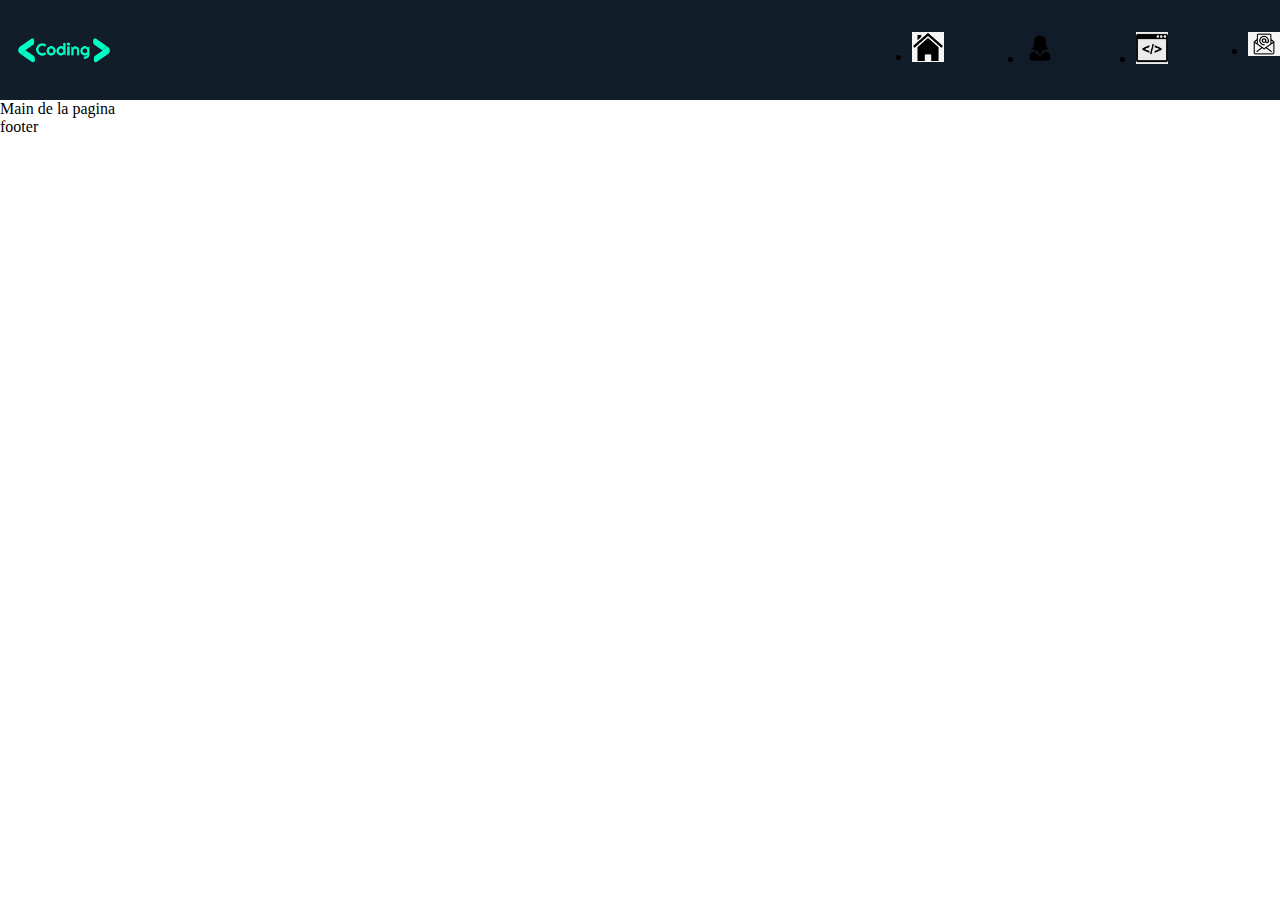
==== index.html @ 7411ce68 "Portfolio: mi header con van menu mas imagenes html basis y css" ====
<!DOCTYPE html>
<html lang="en">
<head>
    <meta charset="UTF-8">
    <meta name="viewport" content="width=device-width, initial-scale=1.0">
    <title>Document</title>
    <link rel="stylesheet" href="/css/main.css">
</head>
<body>
    <header>
        <img id="portfolio-logo" src="/images/logo.jpg" alt="portfolio-logo">
        <nav class="menu-principal">
        <ul class="menu">
             <li> <a href="#"><img class="nav-menu" src="/images/home.png" alt="Home"></a></li>
             <li><a href="#"><img class="nav-menu" src="/images/Me.png" alt="Tania"></a></li>
             <li><a href="#"><img class="nav-menu" src="/images/Projects.jpg" alt="Projects"></a></li>
             <li><a href="#"><img class="nav-menu" src="/images/contact-us.png" alt="Contact-us"></a></li>
        </ul>
        </nav>
    </header>
    <main>
        Main de la pagina
    </main>
    <footer>
        footer 
    </footer>
</body>
</html>
---- css/main.css ----
body {
    margin: 0;
}
header {
    display: flex;
    justify-content: space-between;
    align-items: center;
    background-color: rgb(17,29,41);
}
img#portfolio-logo {
    width: 10%;
}
nav.menu-principal {
   
}
img.nav-menu {
    width: 2rem;
}
ul.menu {
    display: flex;
    gap: 5rem;
}
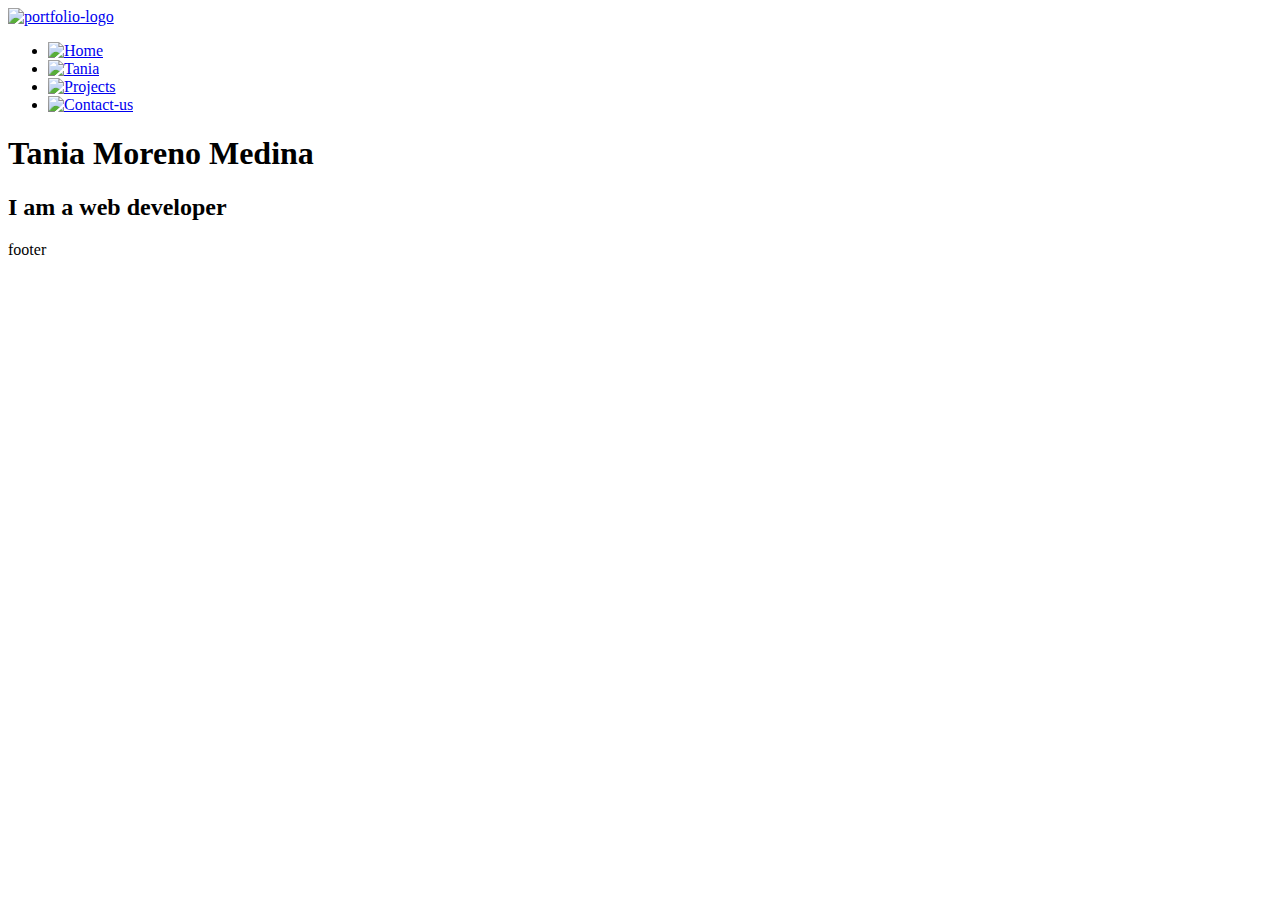
==== commit d489f990: "Index, Contac, Projects and about me, estructura basica" ====
--- a/index.html
+++ b/index.html
@@ -3,23 +3,24 @@
 <head>
     <meta charset="UTF-8">
     <meta name="viewport" content="width=device-width, initial-scale=1.0">
-    <title>Document</title>
-    <link rel="stylesheet" href="/css/main.css">
+    <title>Tania Medina - Home </title>
+    <link rel="stylesheet" href="/Portfolio-final/css/main.css">
 </head>
 <body>
-    <header>
-        <img id="portfolio-logo" src="/images/logo.jpg" alt="portfolio-logo">
+    <header class="header" >
+       <a href="/Portfolio-final/index.html"><img id="portfolio-logo" src="/Portfolio-final/images/logo.png" alt="portfolio-logo"></a>
         <nav class="menu-principal">
         <ul class="menu">
-             <li> <a href="#"><img class="nav-menu" src="/images/home.png" alt="Home"></a></li>
-             <li><a href="#"><img class="nav-menu" src="/images/Me.png" alt="Tania"></a></li>
-             <li><a href="#"><img class="nav-menu" src="/images/Projects.jpg" alt="Projects"></a></li>
-             <li><a href="#"><img class="nav-menu" src="/images/contact-us.png" alt="Contact-us"></a></li>
+             <li> <a href="/Portfolio-final/index.html"><img class="nav-menu" src="/Portfolio-final/images/home-icon.png" alt="Home"></a></li>
+             <li><a href="/about-me.html"><img class="nav-menu" src="/Portfolio-final/images/about-me-icon.png" alt="Tania"></a></li>
+             <li><a href="/projects.html"><img class="nav-menu" src="/Portfolio-final/images/Projects-icon.png" alt="Projects"></a></li>
+             <li><a href="/Contact.html"><img class="nav-menu" src="/Portfolio-final/images/Contact-icon.png" alt="Contact-us"></a></li>
         </ul>
         </nav>
-    </header>
-    <main>
-        Main de la pagina
+     </header>
+    <main id="index-main" >
+        <h1 class="main-tittle" > Tania Moreno Medina</h1>   
+        <h2 class="main-tittle" >I am a web developer</h2>
     </main>
     <footer>
         footer 
